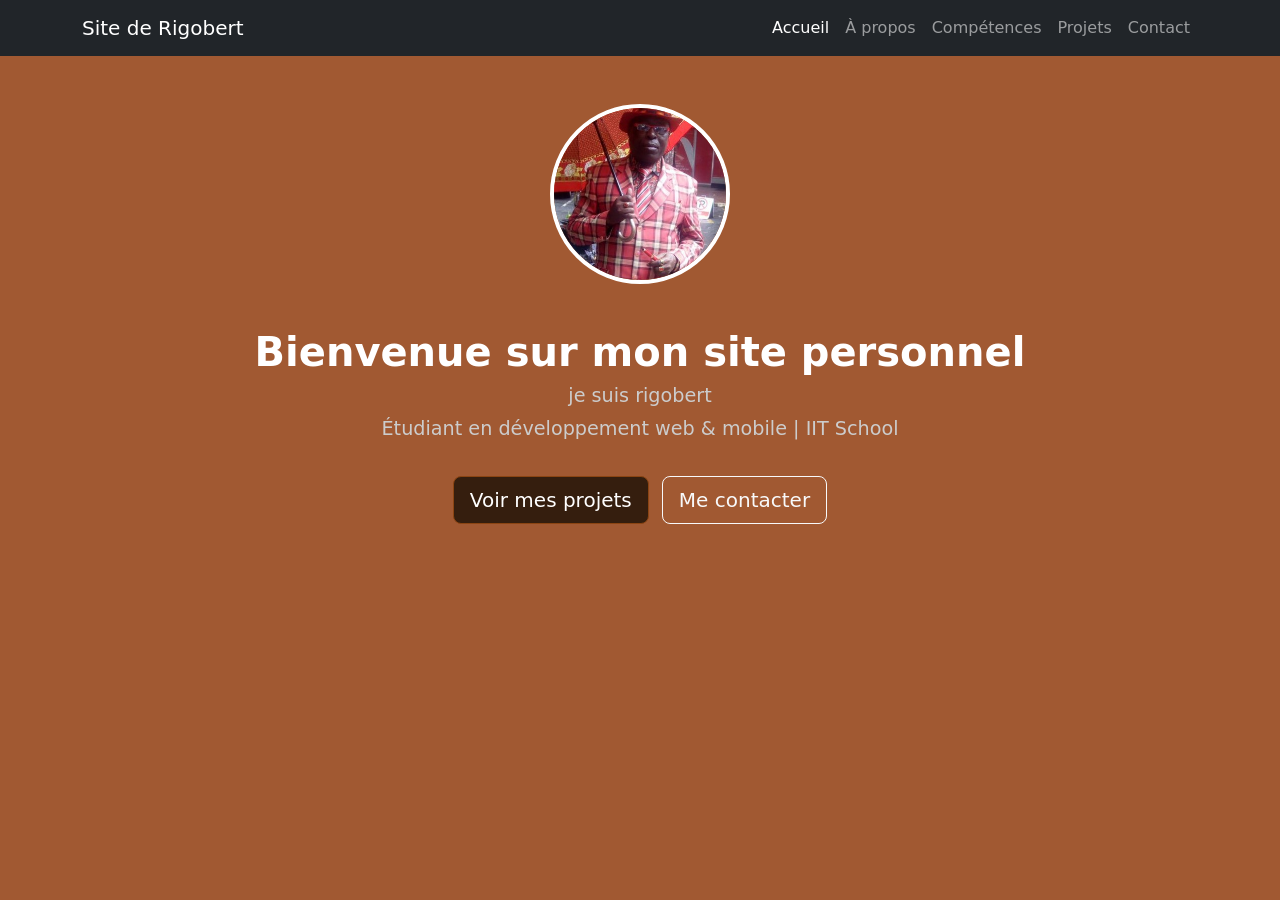
==== index.html @ 6e7e1e5d "index et a propos" ====
<!DOCTYPE html>
<html lang="en">
<head>
    <meta charset="UTF-8">
    <meta name="viewport" content="width=device-width, initial-scale=1.0">
    <link href="https://cdn.jsdelivr.net/npm/bootstrap@5.3.3/dist/css/bootstrap.min.css" rel="stylesheet">
    <link rel="stylesheet" href="style.css">
    <title>site_stage_J3</title>
</head>
<body>
    <section class="hero" id="accueil">
        <nav class="navbar navbar-expand-lg navbar-dark bg-dark">
            <div class="container">
                <a class="navbar-brand" href="#">Site de Rigobert</a>

                <!-- Bouton hamburger -->
                <button class="navbar-toggler" type="button" data-bs-toggle="collapse" data-bs-target="#navbarNav" aria-controls="navbarNav" aria-expanded="false" aria-label="Toggle navigation">
                    <span class="navbar-toggler-icon"></span>
                </button>

                <!-- Liens du menu -->
                <div class="collapse navbar-collapse" id="navbarNav">
                    <ul class="navbar-nav ms-auto">
                        <li class="nav-item">
                            <a class="nav-link active" aria-current="page" href="#accueil">Accueil</a>
                        </li>
                        <li class="nav-item">
                            <a class="nav-link" href="file:///C:/Users/AHIBO/Documents/IIT%20school%20%F0%9F%91%8C/html_css/site_stage_J3/a_propos.html#accueil">À propos</a>
                        </li>
                        <li class="nav-item">
                            <a class="nav-link" href="#competences">Compétences</a>
                        </li>
                        <li class="nav-item">
                            <a class="nav-link" href="#projets">Projets</a>
                        </li>
                        <li class="nav-item">
                            <a class="nav-link" href="#contact">Contact</a>
                        </li>
                    </ul>
                </div>
            </div>
        </nav>



    <div class="container">
        <div class="hero-content d-flex flex-column align-items-center text-center py-5">
            <img src="IMG/faitrire.jpg" alt="Photo de Rigobert" class="rounded-circle hero-photo mb-4">
            
            <h1 class="hero-title">Bienvenue sur mon site personnel</h1>
            <h2 class="hero-subtitle">je suis rigobert</h2>
            <p class="hero-subtitle">Étudiant en développement web & mobile | IIT School</p>
            
            <div class="hero-buttons mt-3">
                <a href="#projets" class="btn btn-primary btn-lg me-2" style="background-color: #351e0e; border-color: #8B4513;">Voir mes projets</a>
                <a href="#contact" class="btn btn-outline-light btn-lg">Me contacter</a>
            </div>
        </div>
    </div>
</section>
    
    
    
    
    
    
    
    
    
    
    
    
    
    
    
    <script src="https://cdn.jsdelivr.net/npm/bootstrap@5.3.3/dist/js/bootstrap.bundle.min.js"></script>
</body>
</html>
---- style.css ----
.hero {
    background-color: #a15932; 
    min-height: 100vh;
}

.hero-photo {
    width: 180px;
    height: 180px;
    object-fit: cover;
    border: 4px solid #fff;
}

.hero-title {
    color: #fff;
    font-size: 2.5rem;
    font-weight: bold;
    margin-top: 20px;
}

.hero-subtitle {
    color: #ccc;
    font-size: 1.2rem;
}
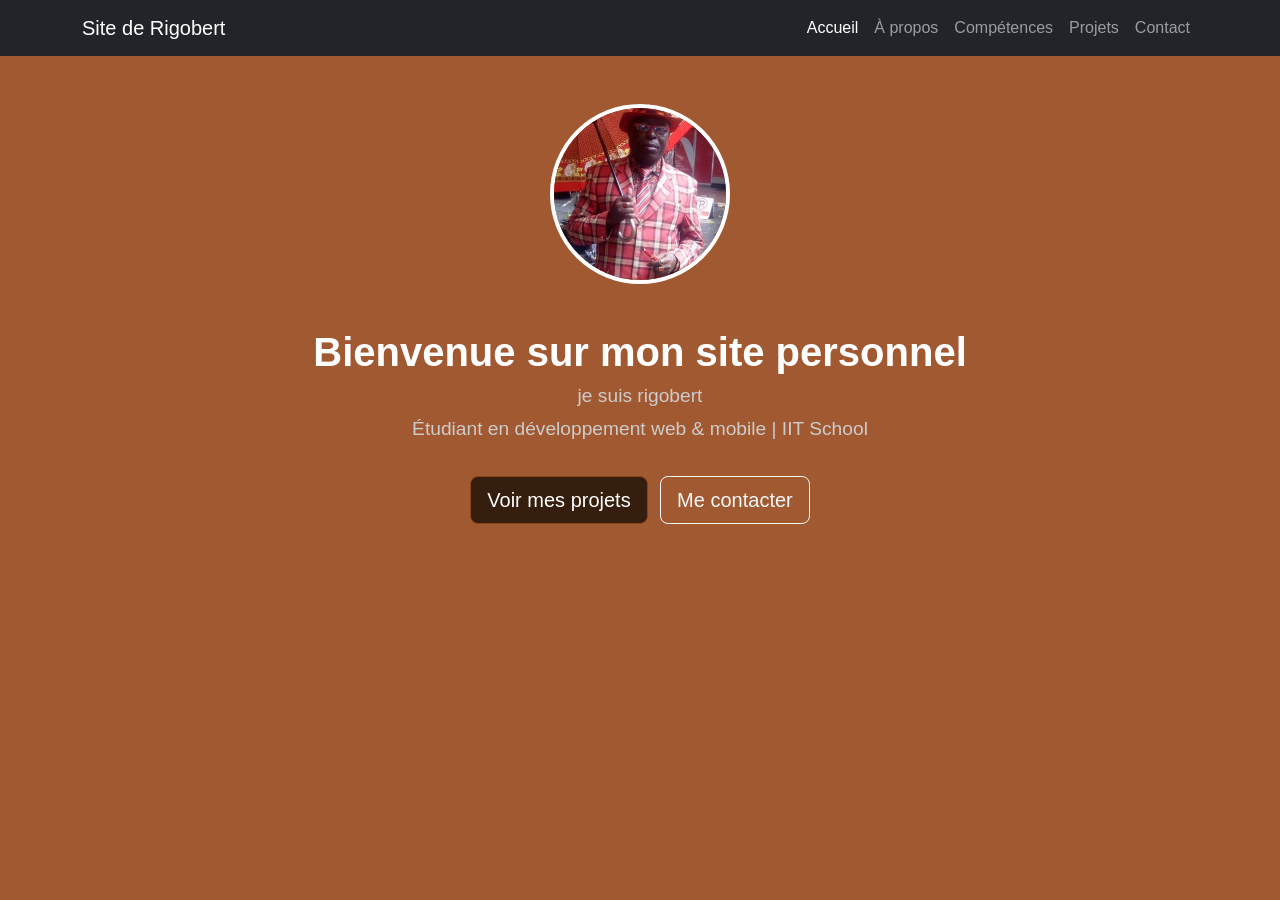
==== commit 3292bb8c: "finalisation" ====
--- a/index.html
+++ b/index.html
@@ -22,19 +22,19 @@
                 <div class="collapse navbar-collapse" id="navbarNav">
                     <ul class="navbar-nav ms-auto">
                         <li class="nav-item">
-                            <a class="nav-link active" aria-current="page" href="#accueil">Accueil</a>
+                            <a class="nav-link active" aria-current="page" href="index.html">Accueil</a>
                         </li>
                         <li class="nav-item">
-                            <a class="nav-link" href="file:///C:/Users/AHIBO/Documents/IIT%20school%20%F0%9F%91%8C/html_css/site_stage_J3/a_propos.html#accueil">À propos</a>
+                            <a class="nav-link" href="a_propos.html">À propos</a>
                         </li>
                         <li class="nav-item">
-                            <a class="nav-link" href="#competences">Compétences</a>
+                            <a class="nav-link" href="compétence.html">Compétences</a>
                         </li>
                         <li class="nav-item">
-                            <a class="nav-link" href="#projets">Projets</a>
+                            <a class="nav-link" href="projet.html">Projets</a>
                         </li>
                         <li class="nav-item">
-                            <a class="nav-link" href="#contact">Contact</a>
+                            <a class="nav-link" href="contact.html">Contact</a>
                         </li>
                     </ul>
                 </div>
@@ -52,8 +52,8 @@
             <p class="hero-subtitle">Étudiant en développement web & mobile | IIT School</p>
             
             <div class="hero-buttons mt-3">
-                <a href="#projets" class="btn btn-primary btn-lg me-2" style="background-color: #351e0e; border-color: #8B4513;">Voir mes projets</a>
-                <a href="#contact" class="btn btn-outline-light btn-lg">Me contacter</a>
+                <a href="projet.html" class="btn btn-primary btn-lg me-2" style="background-color: #351e0e; border-color: #8B4513;">Voir mes projets</a>
+                <a href="contact.html" class="btn btn-outline-light btn-lg">Me contacter</a>
             </div>
         </div>
     </div>
--- a/style.css
+++ b/style.css
@@ -1,3 +1,10 @@
+body {
+    background-color: #a15932;
+    font-family: Arial, sans-serif;
+    margin: 0;
+    padding: 0;
+}
+
 .hero {
     background-color: #a15932; 
     min-height: 100vh;
@@ -20,4 +27,10 @@
 .hero-subtitle {
     color: #ccc;
     font-size: 1.2rem;
-}+}
+
+.a {
+    color: black;
+    text-decoration: none;
+}
+
